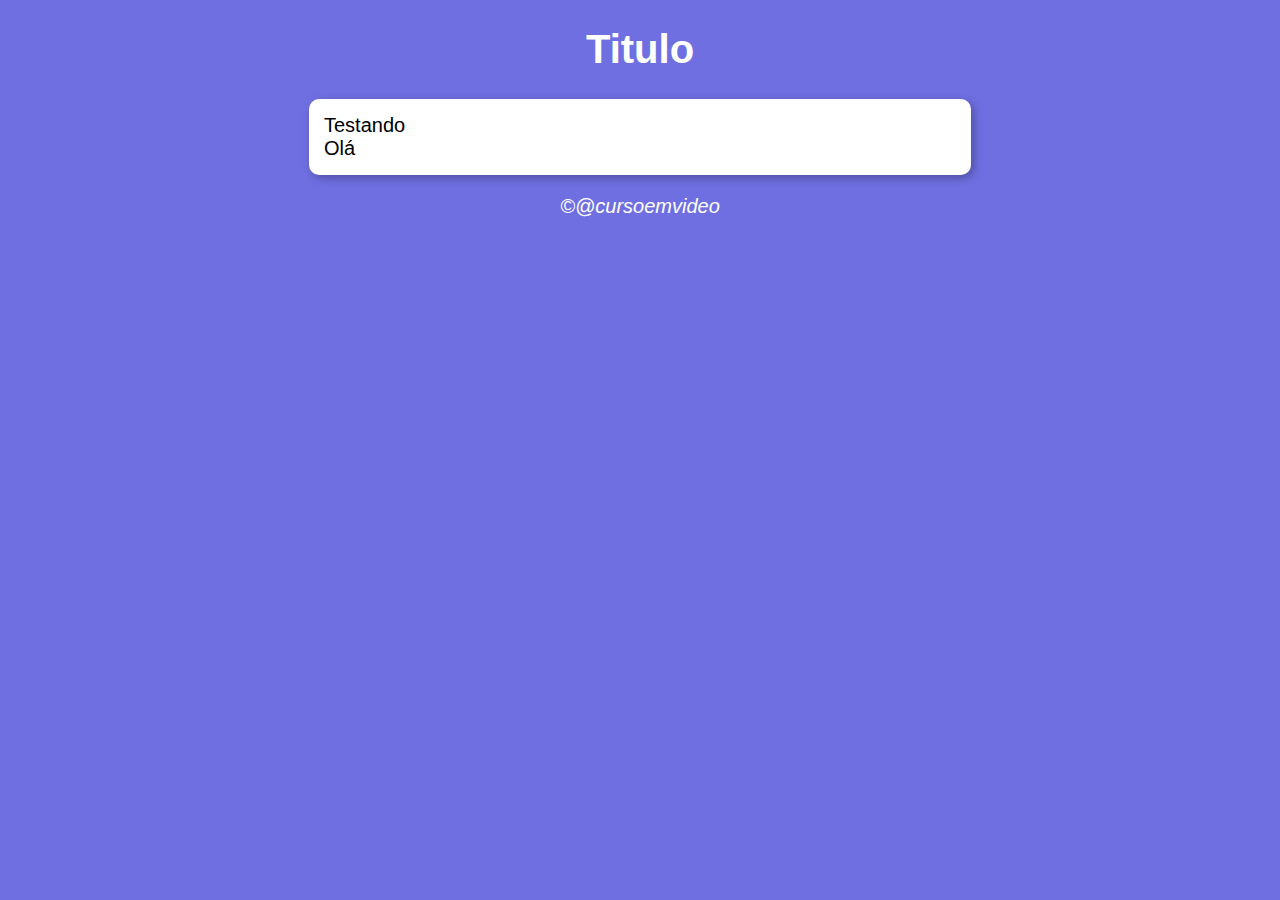
==== aulas/aula012ex/modelo1.html @ d4d7ca0e "inicio do exe012" ====
<!DOCTYPE html>
<html lang="pt-br">
<head>
    <meta charset="UTF-8">
    <meta name="viewport" content="width=device-width, initial-scale=1.0">
    <title>Modelo de Exercicio</title>
    <link rel="stylesheet" href="estilo/style.css">

</head>
<body>
    <header>
        <h1>
            Titulo
        </h1>
    </header>

    <section>
        <div>
            Testando
        </div>
        <div>
            Olá
        </div>
    </section>

    <footer>
        <p>&copy;@cursoemvideo
        </p>
    </footer>

    <script src="scripy.js"></script>
</body>
</html>
---- aulas/aula012ex/estilo/style.css ----
body{
    background-color: rgb(111, 111, 226);
    font: normal 15pt arial ;

}
header{
    color: white;
    text-align: center;

}

section{
    background-color: white;
    border-radius: 10px;
    padding: 15px;
    width: 50%;
    margin: auto;
    box-shadow: 3px 3px 10px rgba(0, 0, 0, 0.292);
    


}


footer{
    color: white;
    text-align: center;
    font-style: italic;


}
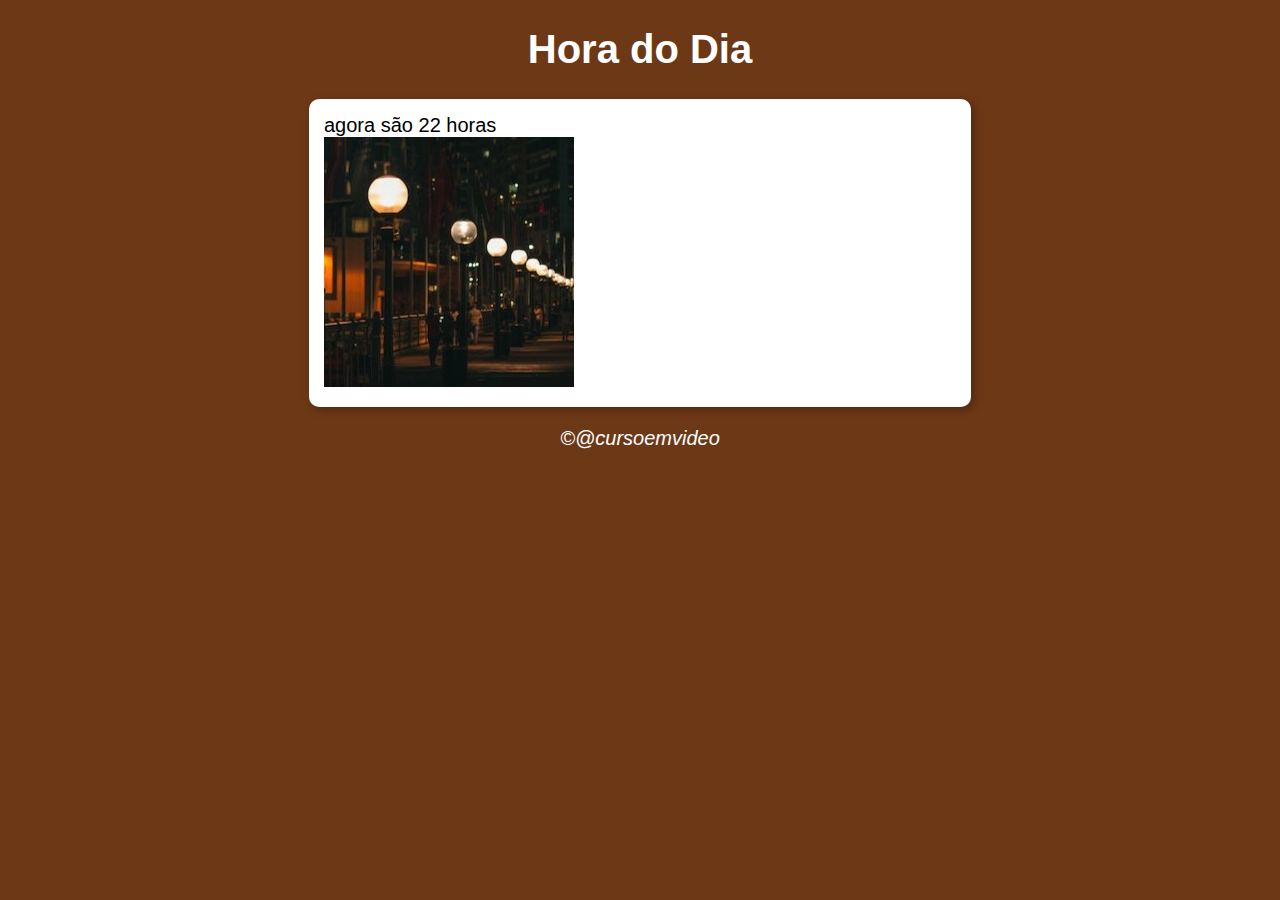
==== commit abc8918d: "updates no exercicio" ====
--- a/aulas/aula012ex/modelo1.html
+++ b/aulas/aula012ex/modelo1.html
@@ -3,23 +3,23 @@
 <head>
     <meta charset="UTF-8">
     <meta name="viewport" content="width=device-width, initial-scale=1.0">
-    <title>Modelo de Exercicio</title>
+    <title>Hora do dia</title>
     <link rel="stylesheet" href="estilo/style.css">
 
 </head>
-<body>
+<body onload="carregar()">
     <header>
         <h1>
-            Titulo
+            Hora do Dia
         </h1>
     </header>
 
     <section>
-        <div>
-            Testando
+        <div id="msg">
+           
         </div>
-        <div>
-            Olá
+        <div id="foto">
+          <img id="imagem" src="../aula012ex/imagens/foto-manha.jpg" alt="">
         </div>
     </section>
 
